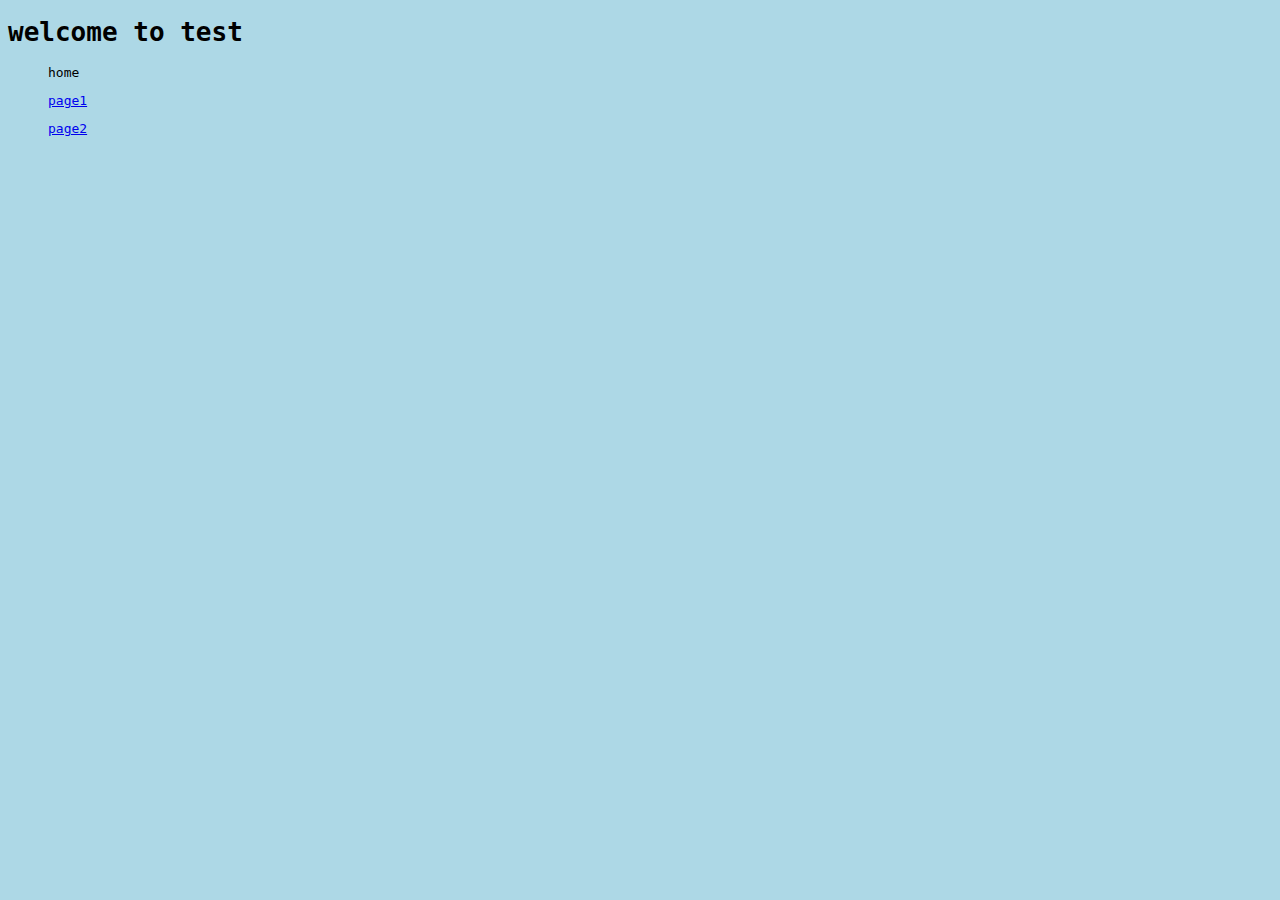
==== index.html @ 59b247f5 "Add files via upload" ====
<!doctype html>
	<html>

	<head>
		<title>Test</title>
		<link rel="stylesheet" type="text/css" href="main.css">
	</head>
	<body>
		<h1>welcome to test</h1>
		<ul>home</ul>
		<ul><a href="page1.html">page1</a></ul>
		<ul><a href="page2.html">page2</a></ul>
	</body>
---- main.css ----
body {
	background:lightblue;
	font-family: monospace;
}
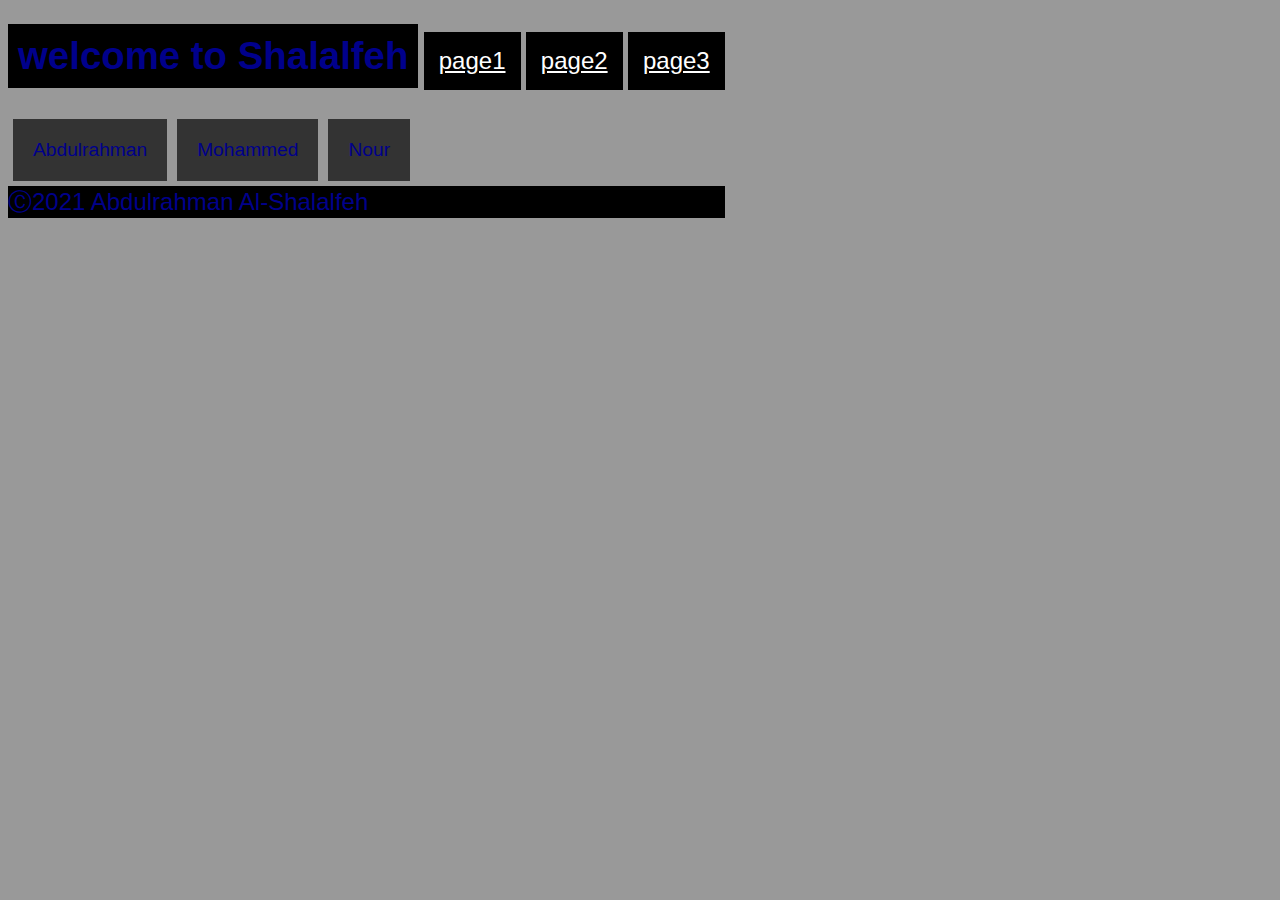
==== commit a84e3114: "Add files via upload" ====
--- a/index.html
+++ b/index.html
@@ -2,12 +2,18 @@
 	<html>
 
 	<head>
-		<title>Test</title>
+		<title>Shalalfeh</title>
 		<link rel="stylesheet" type="text/css" href="main.css">
 	</head>
 	<body>
-		<h1>welcome to test</h1>
-		<ul>home</ul>
-		<ul><a href="page1.html">page1</a></ul>
-		<ul><a href="page2.html">page2</a></ul>
+		<h1>welcome to Shalalfeh</h1>
+		<ul><li><a href="page1.html">page1</a></ul></li>
+		<ul><li><a href="page2.html">page2</a></ul></li>
+		<ul><li><a href="page3.html">page3</a></ul></li>
+				<div class="row">
+		<div class="col">Abdulrahman</div>
+		<div class="col">Mohammed</div>
+		<div class="col">Nour</div>
+		</div>
+		<footer>Ⓒ2021 Abdulrahman Al-Shalalfeh</footer>
 	</body>--- a/main.css
+++ b/main.css
@@ -1,4 +1,46 @@
 body {
-	background:lightblue;
+	background:#999;
 	font-family: monospace;
-}+	text-decoration-color: darkred;
+	font-size: larger;
+	color: darkblue;
+	display: inline-block;
+	list-style-type: none;
+	font-family: sans-serif;
+}
+h1 {
+	margin: 0;
+	padding: 10px 10px;
+	font-family: sans-serif;
+	display: inline-block;
+	background-color: black;
+
+}
+footer {
+	font-family: sans-serif;
+}
+ul {
+	display: inline-block;
+	list-style-type: none;
+	background-color: black;
+	padding: 15px 15px;
+	font-size: x-large;
+}
+a {
+	color: white;
+}
+footer {	
+	list-style-type: none;
+	background-color: black;
+	padding: 0 0 0 0;
+	font-size: x-large;
+	margin: 0;
+	clear: both;
+}
+.col {
+	float: left;
+	background: #333;
+	display: inline-block;
+	margin: 5px;
+	padding: 20px;
+}
